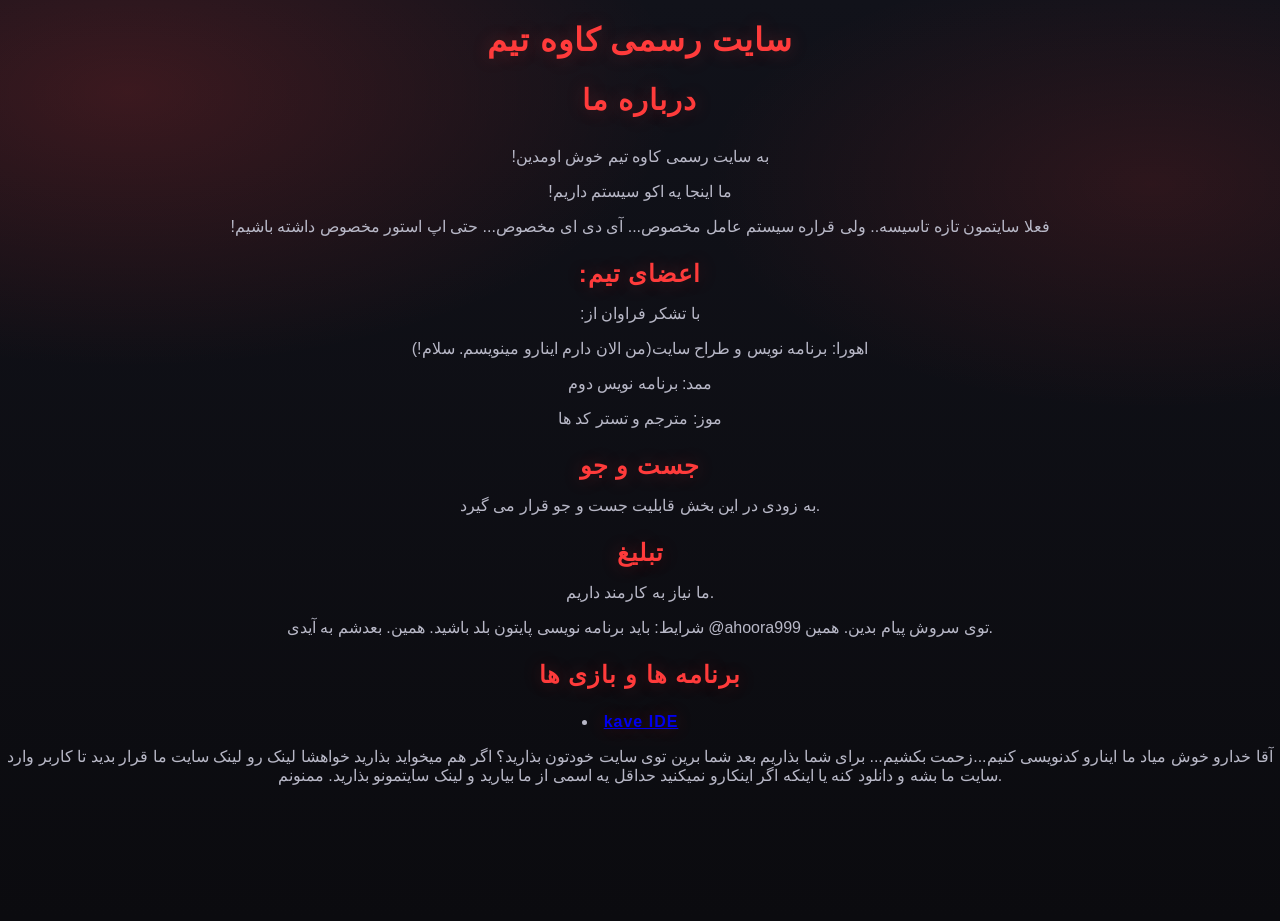
==== index.html @ 45103e89 "Add files via upload" ====
<!DOCTYPE html>
<html lang="fa">
<head>
    <meta charset='utf-8'>
    <meta http-equiv='X-UA-Compatible' content=''IE=edge'>
    <title> صفحه ی رسمی کاوه تیم </title>
    <link rel="icon" type="image/x-icon" href="img.png">
    <meta name='viewport' content='width=device-width, initial-scale=1'>
    <link rel='stylesheet' type='text/css' media='screen' href='style.css'>
</head>
<body>
    <header>
        <h1>سایت رسمی کاوه تیم</hi>
    </header>
    <nav>
    </nav>
    <aside id="as">
        <section class="ter"></section>
        <section id="ads"></section>
    </aside>
    <main>
        <article>
            <h2>درباره ما</h2>
            <p>!به سایت رسمی کاوه تیم خوش اومدین</p>
            <p>!ما اینجا یه اکو سیستم داریم</p>
            <p>!فعلا سایتمون تازه تاسیسه.. ولی قراره سیستم عامل مخصوص... آی دی ای مخصوص... حتی اپ استور مخصوص داشته باشیم</p>
            <h3>:اعضای تیم</h3>
            <p>:با تشکر فراوان از</p>
            <p>اهورا: برنامه نویس و طراح سایت(من الان دارم اینارو مینویسم. سلام!)</p>
            <p>ممد: برنامه نویس دوم</p>
            <p>موز: مترجم و تستر کد ها<p>
            <h3>جست و جو</h3>
        	<p>به زودی در این بخش قابلیت جست و جو قرار می گیرد.</p>
            <h3>تبلیغ</h3>
            <p>ما نیاز به کارمند داریم.<p>
            <p>شرایط: باید برنامه نویسی پایتون بلد باشید. همین. بعدشم به آیدی @ahoora999 توی سروش پیام بدین. همین.
            <h3>برنامه ها و بازی ها<h3>
                <li><a href="kave IDE.html" title="نسخه ی لینوکس با نسخه ی 3.13 پایتون.">kave IDE</a></li>
        </article>
    </main>
    <footer>
    <p> آقا خدارو خوش میاد ما اینارو کدنویسی کنیم...زحمت بکشیم... برای شما بذاریم بعد شما برین توی سایت خودتون بذارید؟ اگر هم میخواید بذارید خواهشا لینک رو لینک سایت ما قرار بدید تا کاربر وارد سایت ما بشه و دانلود کنه یا اینکه اگر اینکارو نمیکنید حداقل یه اسمی از ما بیارید و لینک سایتمونو بذارید. ممنونم.</p>
    </footer>
</body>

</html>
---- style.css ----
/* استایل خوشگل مخصوص اهورا - تم مشکی/قرمز *//* استایل خوشگل مخصوص اهورا - تم مشکی/قرمز *//* استایل خوشگل مخصوص اهورا - تم مشکی/قرمز */
:root{
  --bg: #0b0b0f;          /* مشکی عمیق */
  --bg2:#11121a;          /* برای عمق */
  --text:#ff3b3b;         /* قرمز اصلی */
  --muted:#b8b8c7;        /* خاکستری روشن برای متن‌های معمولی */
  --card: rgba(255,255,255,.06);
  --border: rgba(255, 59, 59, .25);
  --shadow: rgba(0,0,0,.55);
}

/* Reset */
* { box-sizing: border-box; }

body {
  font-family: "Segoe UI", sans-serif;
  background: radial-gradient(1000px 500px at 10% 10%, rgba(255,59,59,.18), transparent 55%),
              radial-gradient(900px 450px at 90% 20%, rgba(255,59,59,.12), transparent 50%),
              linear-gradient(180deg, var(--bg2), var(--bg));
  color: #fff;
  margin: 0;
  padding: 0;
  min-height: 100vh;
}

/* کانتینر شیشه‌ای قرمز */
.container {
  max-width: 700px;
  margin: 50px auto;
  background: var(--card);
  padding: 25px;
  border-radius: 16px;
  backdrop-filter: blur(12px);
  border: 1px solid var(--border);
  box-shadow: 0 12px 30px var(--shadow);
}

/* تیترهای قرمز خوشگل (h1, h2, h3) - فقط برای این تگ‌ها */
h1, h2, h3 {
  text-align: center;
  letter-spacing: 1px;
  color: var(--text);
  text-shadow: 0 0 18px rgba(255,59,59,.25);
}

h1 {
  font-size: 2rem;
  margin-bottom: 20px;
}

h2 {
  font-size: 1.8rem;
  margin-bottom: 30px;
}

h3 {
  font-size: 1.5rem;
  margin-bottom: 15px;
}

/* تنظیمات کلی لیست‌ها (ul, ol) */
ul, ol {
  list-style-position: inside; /* مارکر داخل کادر باشه */
  padding-right: 0; /* حذف پدینگ اضافی */
  margin-bottom: 20px; /* فاصله از محتوای پایین */
  text-align: right; /* برای راست‌چین شدن */
}

/* آیتم‌های لیست (li) - نمایش عادی */
li {
  color: var(--muted); /* رنگ متن معمولی */
  margin-bottom: 10px; /* فاصله بین آیتم‌های لیست */
  font-size: 1rem; /* اندازه فونت معمول */
  position: relative;
  padding-right: 20px; /* فضایی برای نقطه یا مارکر لیست */
}

/* استایل مارکر لیست (نقطه یا عدد) */
ul li {
  content: "•"; /* نقطه */
  color: var(--text); /* رنگ نقطه - اگر خواستید مثل قبل قرمز باشه */
  font-weight: bold;
  display: inline-block; /* برای اینکه بتونیم استایل بدیم */
  position: absolute;
  right: 0;
  top: -3px; /* تنظیم دقیق موقعیت */
  font-size: 1.3rem;
}

ol li {
  content: counter(list-item); /* اعداد برای لیست مرتب */
  color: var(--text); /* رنگ عدد */
  font-weight: bold;
  display: inline-block;
  position: absolute;
  right: 0;
  top: -3px;
  font-size: 1.1rem;
}


/* دکمه قرمز + هور روشن */
button {
  background: linear-gradient(180deg, #ff4a4a, #d60000);
  color: #fff;
  padding: 12px 20px;
  border: 1px solid rgba(255,255,255,.15);
  border-radius: 10px;
  cursor: pointer;
  font-size: 1rem;
  transition: 0.25s;
  box-shadow: 0 10px 18px rgba(214, 0, 0, .22);
}

button:hover {
  transform: translateY(-3px);
  box-shadow: 0 14px 26px rgba(214, 0, 0, .35);
  filter: saturate(1.1);
}

button:active{
  transform: translateY(-1px);
}

/* اگر پاراگراف/متن ساده هم داری */
p, .muted {
  color: var(--muted);
  text-align: center;
}
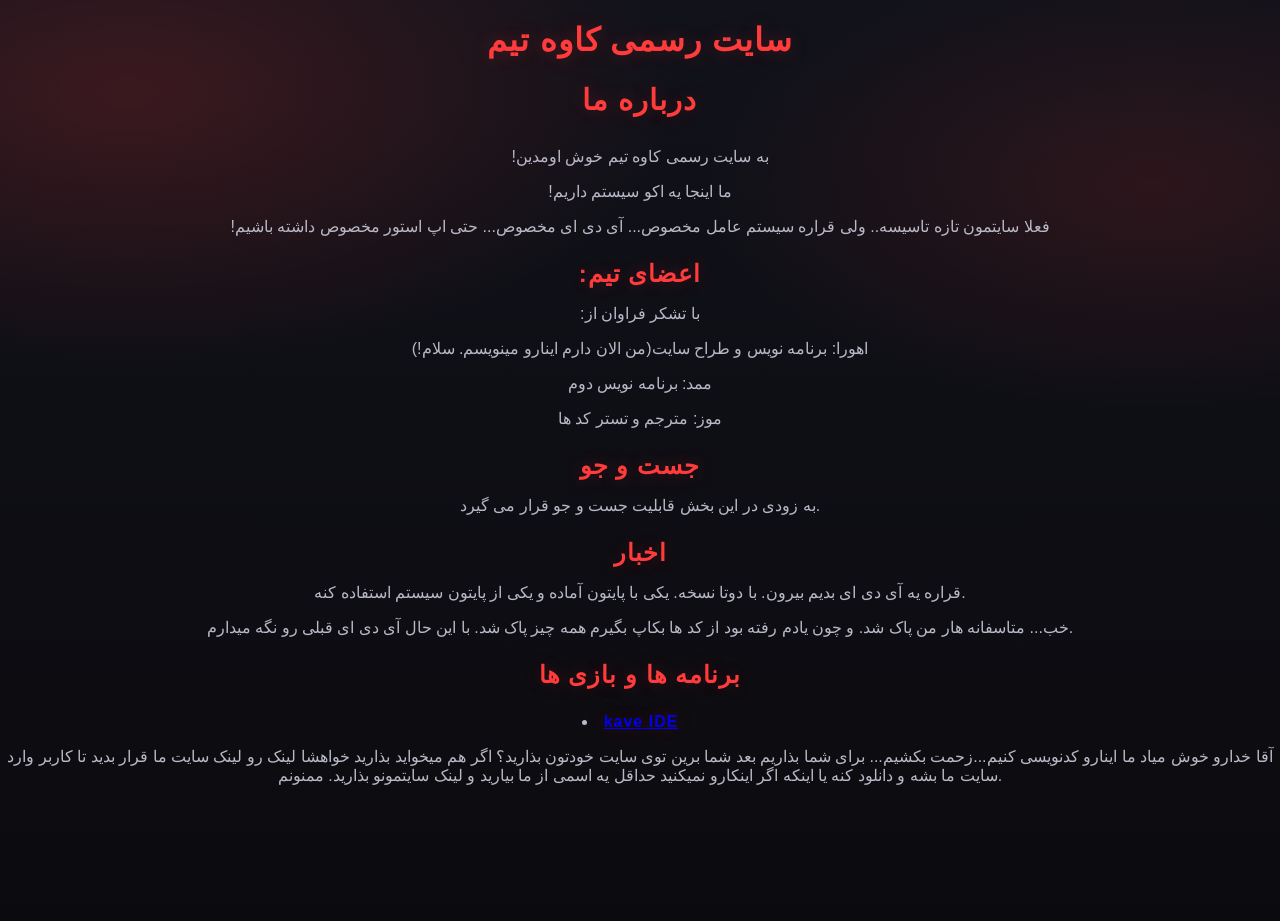
==== commit 8b02bcc4: "Add files via upload" ====
--- a/index.html
+++ b/index.html
@@ -31,9 +31,9 @@
             <p>موز: مترجم و تستر کد ها<p>
             <h3>جست و جو</h3>
         	<p>به زودی در این بخش قابلیت جست و جو قرار می گیرد.</p>
-            <h3>تبلیغ</h3>
-            <p>ما نیاز به کارمند داریم.<p>
-            <p>شرایط: باید برنامه نویسی پایتون بلد باشید. همین. بعدشم به آیدی @ahoora999 توی سروش پیام بدین. همین.
+            <h3>اخبار</h3>
+            <p>قراره یه آی دی ای بدیم بیرون. با دوتا نسخه. یکی با پایتون آماده و یکی از پایتون سیستم استفاده کنه.<p>
+            <p>خب... متاسفانه هار من پاک شد. و چون یادم رفته بود از کد ها بکاپ بگیرم همه چیز پاک شد. با این حال آی دی ای قبلی رو نگه میدارم.<p>
             <h3>برنامه ها و بازی ها<h3>
                 <li><a href="kave IDE.html" title="نسخه ی لینوکس با نسخه ی 3.13 پایتون.">kave IDE</a></li>
         </article>
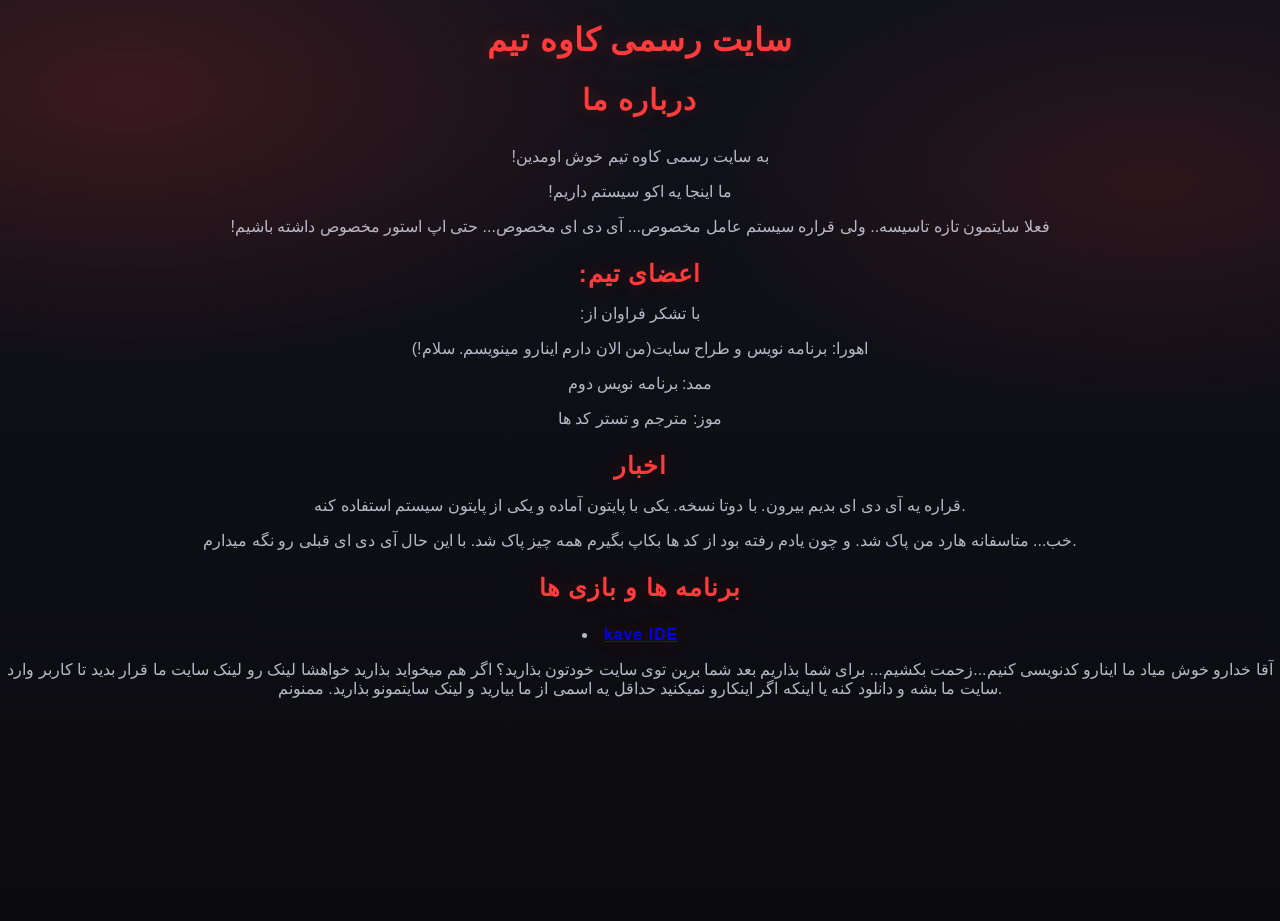
==== commit 1f660bd7: "Add files via upload" ====
--- a/index.html
+++ b/index.html
@@ -29,11 +29,9 @@
             <p>اهورا: برنامه نویس و طراح سایت(من الان دارم اینارو مینویسم. سلام!)</p>
             <p>ممد: برنامه نویس دوم</p>
             <p>موز: مترجم و تستر کد ها<p>
-            <h3>جست و جو</h3>
-        	<p>به زودی در این بخش قابلیت جست و جو قرار می گیرد.</p>
             <h3>اخبار</h3>
             <p>قراره یه آی دی ای بدیم بیرون. با دوتا نسخه. یکی با پایتون آماده و یکی از پایتون سیستم استفاده کنه.<p>
-            <p>خب... متاسفانه هار من پاک شد. و چون یادم رفته بود از کد ها بکاپ بگیرم همه چیز پاک شد. با این حال آی دی ای قبلی رو نگه میدارم.<p>
+            <p>خب... متاسفانه هارد من پاک شد. و چون یادم رفته بود از کد ها بکاپ بگیرم همه چیز پاک شد. با این حال آی دی ای قبلی رو نگه میدارم.<p>
             <h3>برنامه ها و بازی ها<h3>
                 <li><a href="kave IDE.html" title="نسخه ی لینوکس با نسخه ی 3.13 پایتون.">kave IDE</a></li>
         </article>
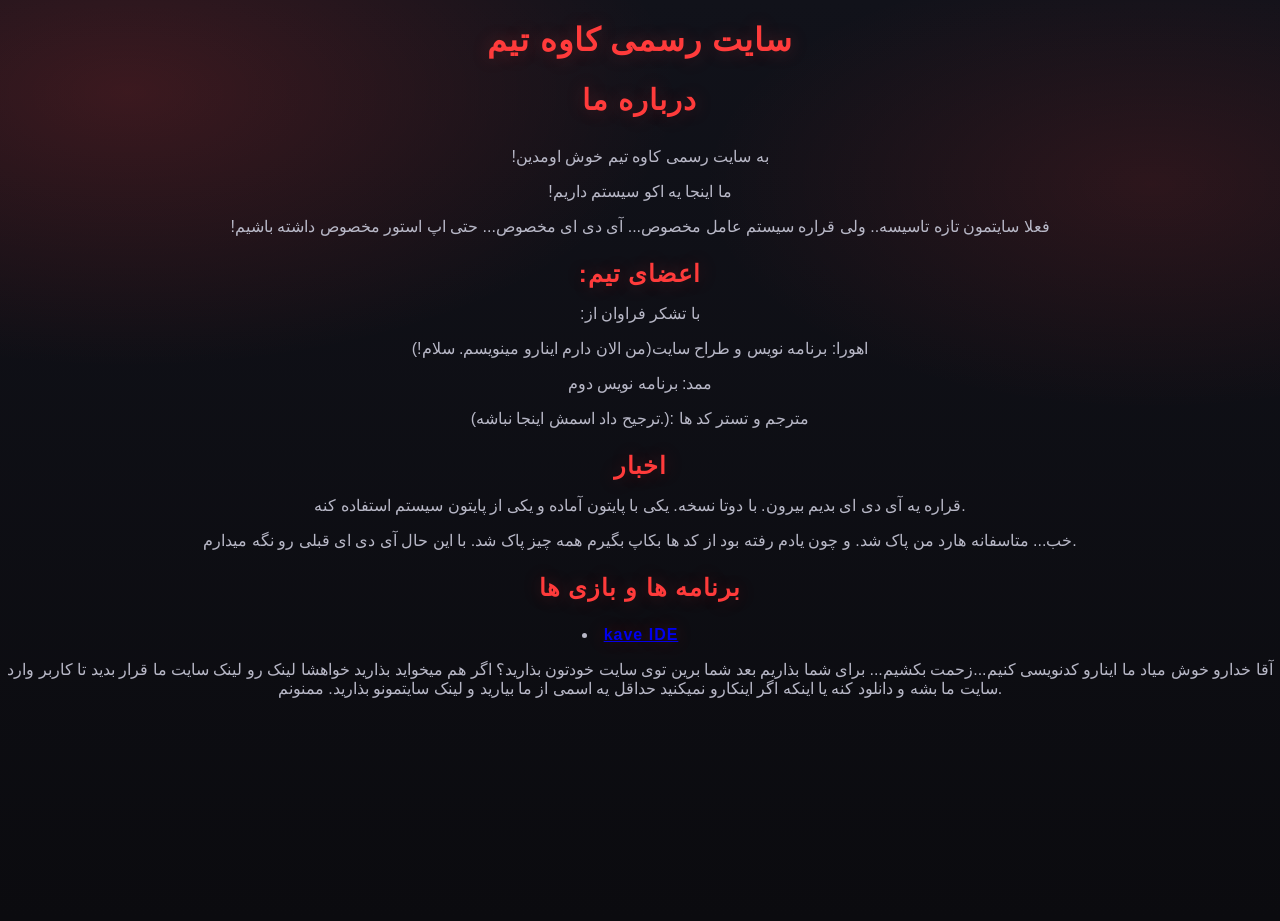
==== commit 0f3555c2: "Add files via upload" ====
--- a/index.html
+++ b/index.html
@@ -28,7 +28,7 @@
             <p>:با تشکر فراوان از</p>
             <p>اهورا: برنامه نویس و طراح سایت(من الان دارم اینارو مینویسم. سلام!)</p>
             <p>ممد: برنامه نویس دوم</p>
-            <p>موز: مترجم و تستر کد ها<p>
+            <p>(ترجیح داد اسمش اینجا نباشه.): مترجم و تستر کد ها<p>
             <h3>اخبار</h3>
             <p>قراره یه آی دی ای بدیم بیرون. با دوتا نسخه. یکی با پایتون آماده و یکی از پایتون سیستم استفاده کنه.<p>
             <p>خب... متاسفانه هارد من پاک شد. و چون یادم رفته بود از کد ها بکاپ بگیرم همه چیز پاک شد. با این حال آی دی ای قبلی رو نگه میدارم.<p>
